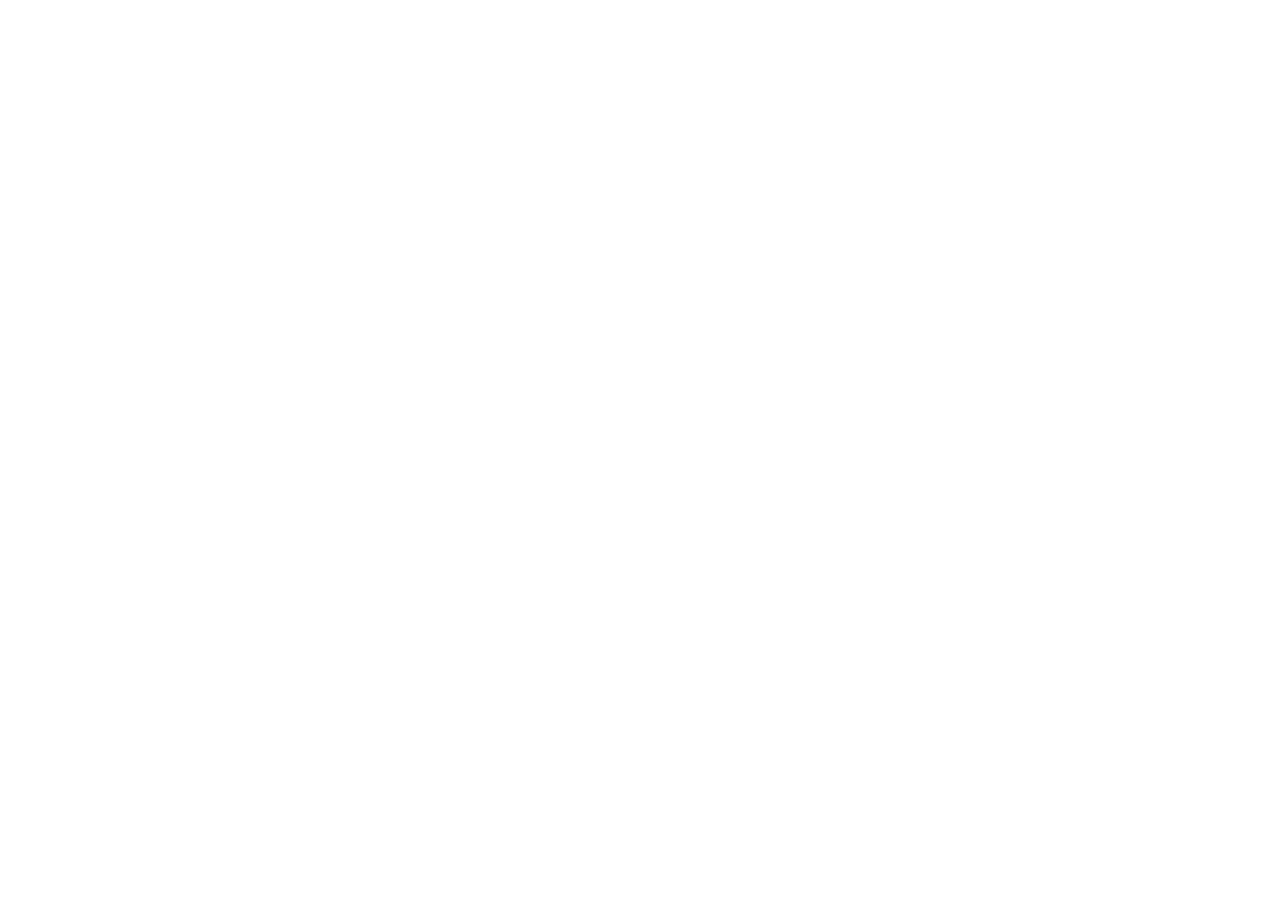
==== About.html @ 4e0a6ea7 "se creó la página de contactos" ====
<!DOCTYPE html>
<html lang="en">
<head>
    <meta charset="UTF-8">
    <meta name="viewport" content="width=device-width, initial-scale=1.0">
    <title></title>
    <link rel="stylesheet" href="Styles.css/About.css">
</head>
<body>
    <Nav></Nav>
    
    <Footer></Footer>
</body>
</html>
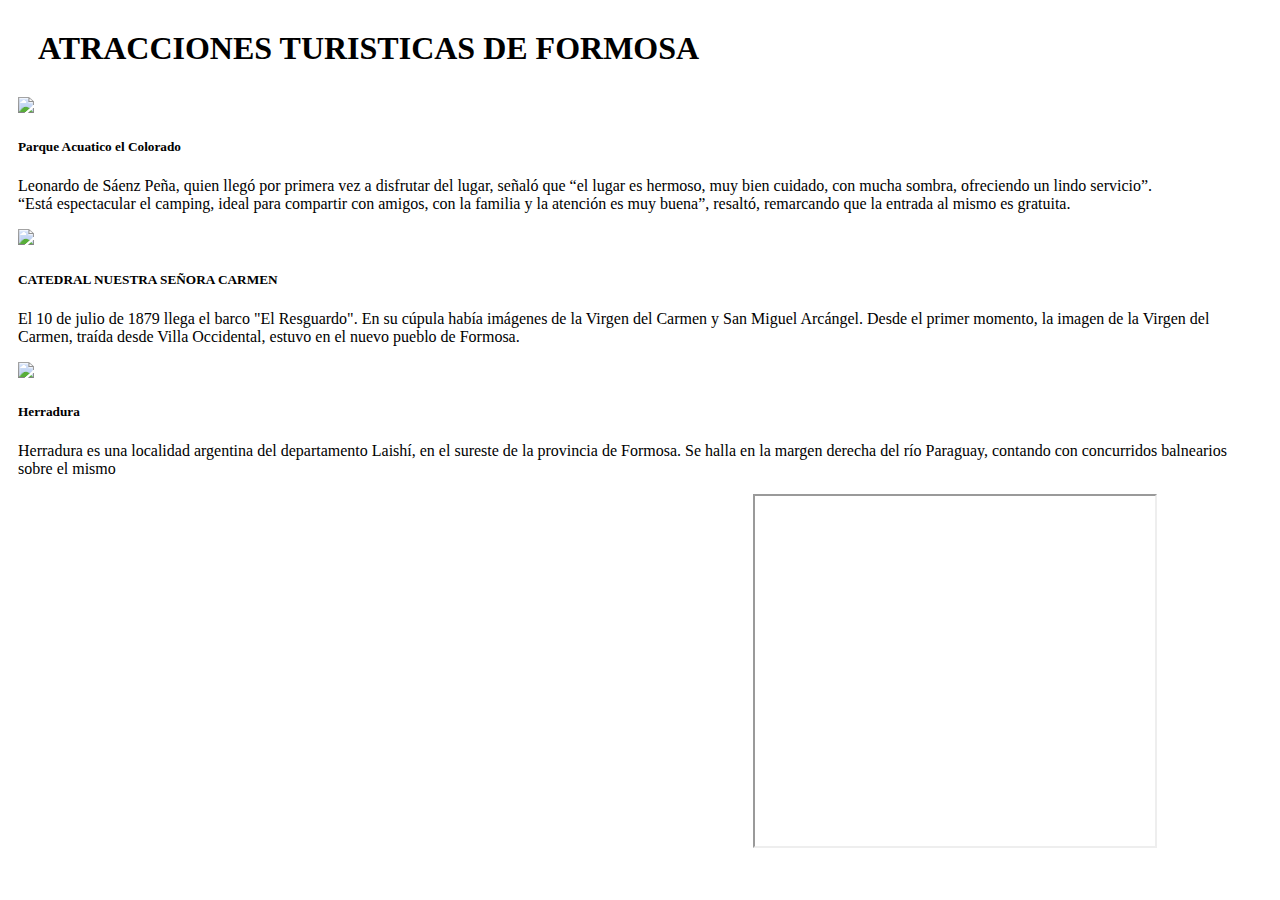
==== commit 955fc326: "se agrego una ubicacion y video" ====
--- a/About.html
+++ b/About.html
@@ -1,14 +1,109 @@
-<!DOCTYPE html>
+<!doctype html>
 <html lang="en">
-<head>
-    <meta charset="UTF-8">
-    <meta name="viewport" content="width=device-width, initial-scale=1.0">
-    <title></title>
-    <link rel="stylesheet" href="Styles.css/About.css">
-</head>
-<body>
-    <Nav></Nav>
-    
-    <Footer></Footer>
-</body>
-</html>+    <head>
+        <title>about</title>
+        
+        <meta charset="utf-8" />
+        <meta
+            name="viewport"
+            content="width=device-width, initial-scale=1, shrink-to-fit=no"
+        />
+
+        <!-- Bootstrap CSS v5.2.1 -->
+        <link
+            href="https://cdn.jsdelivr.net/npm/bootstrap@5.3.2/dist/css/bootstrap.min.css"
+            rel="stylesheet"
+            integrity="sha384-T3c6CoIi6uLrA9TneNEoa7RxnatzjcDSCmG1MXxSR1GAsXEV/Dwwykc2MPK8M2HN"
+            crossorigin="anonymous"
+            />
+            <!-- link style.css -->
+            <link rel="stylesheet" href="Styles/About.css">
+    </head>
+
+    <body>
+        <header>
+            <!-- place navbar here -->
+        </header>
+        <main>
+            <!-- se agregaron las cards -->
+            <div class="d-flex justify-content-center" style="margin: 30px;">
+                <h1> ATRACCIONES TURISTICAS DE FORMOSA</h1>
+            </div>
+            <div class="row row-cols-1 row-cols-md-3 g-4" style="margin: 10px;">
+                <div class="col">
+                  <div class="card h-100">
+                    <a href="https://www.facebook.com/people/Parque-Acu%C3%A1tico-El-Colorado-Formosa/100047169694772/?mibextid=ZbWKwL"> 
+                        <img src="assets/img/elColorado.jpg" height="200" class="card-img">
+                    </a>
+                    
+                    <div class="card-body">
+                      <h5 class="card-title">
+                        Parque Acuatico el Colorado
+                      </h5>
+                      <p class="card-text" >
+                        Leonardo de Sáenz Peña, quien llegó por primera vez a disfrutar del lugar, señaló que “el lugar es hermoso, muy bien cuidado, con mucha sombra, ofreciendo un lindo servicio”.
+                         <br> “Está espectacular el camping, ideal para compartir con amigos, con la  familia y la atención es muy buena”, resaltó, remarcando que la entrada al mismo es gratuita.
+                    </p>
+                    </div>
+                  </div>
+                </div>
+                <div class="col">
+                  <div class="card h-100">
+                    <a href="https://es.wikipedia.org/wiki/Catedral_de_Nuestra_Se%C3%B1ora_del_Carmen_(Formosa)">
+                        <img src="assets/img/catedralfsa.jpg" class="card-img" height="200">
+                    </a>
+                    
+                    <div class="card-body">
+                      <h5 class="card-title">
+                        CATEDRAL NUESTRA SEÑORA CARMEN
+                    </h5>
+                      <p class="card-text" >
+                        El 10 de julio de 1879 llega el barco "El Resguardo". En su cúpula había imágenes de la Virgen del Carmen y San Miguel Arcángel. Desde el primer momento, la imagen de la Virgen del Carmen, traída desde Villa Occidental, estuvo en el nuevo pueblo de Formosa.
+                    </p>
+                    </div>
+                  </div>
+                </div>
+                <div class="col">
+                  <div class="card h-100">
+                    <img src="assets/img/herra.jpg" class="card-img" height="200">
+                    <div class="card-body">
+                      <h5 class="card-title">
+                        Herradura
+                      </h5>
+                      <p class="card-text">Herradura es una localidad argentina del departamento Laishí, en el sureste de la provincia de Formosa. Se halla en la margen derecha del río Paraguay, contando con concurridos balnearios sobre el mismo</p>
+                    </div>
+                  </div>
+                </div>
+                
+              </div>
+              <!-- se agrego una ubicacion y video -->
+              <div class="conteiner">
+                <div class="video">
+                  <iframe  src="https://www.youtube.com/embed/sYY-AIAUyKM?si=aJzASmux_xX04ilm" title="YouTube video player" frameborder="0" allow="accelerometer; autoplay; clipboard-write; encrypted-media; gyroscope; picture-in-picture; web-share" referrerpolicy="strict-origin-when-cross-origin" height="350" width="400" allowfullscreen></iframe>
+              
+                </div>
+                <div class="ubicacion">
+                  
+                  <iframe src="https://www.google.com/maps/embed?pb=!1m18!1m12!1m3!1d57292.05614548787!2d-58.19496985000001!3d-26.172155949999997!2m3!1f0!2f0!3f0!3m2!1i1024!2i768!4f13.1!3m3!1m2!1s0x945ca5e488cf4f05%3A0xbcaebe65a1bae72!2sFormosa!5e0!3m2!1ses-419!2sar!4v1714394033600!5m2!1ses-419!2sar"   height="350" width="400" loading="lazy" referrerpolicy="no-referrer-when-downgrade"></iframe>
+                </div>
+              </div>
+
+
+        </main>
+        <footer>
+            <!-- place footer here -->
+        </footer>
+        <!-- Bootstrap JavaScript Libraries -->
+        <script
+            src="https://cdn.jsdelivr.net/npm/@popperjs/core@2.11.8/dist/umd/popper.min.js"
+            integrity="sha384-I7E8VVD/ismYTF4hNIPjVp/Zjvgyol6VFvRkX/vR+Vc4jQkC+hVqc2pM8ODewa9r"
+            crossorigin="anonymous"
+        ></script>
+
+        <script
+            src="https://cdn.jsdelivr.net/npm/bootstrap@5.3.2/dist/js/bootstrap.min.js"
+            integrity="sha384-BBtl+eGJRgqQAUMxJ7pMwbEyER4l1g+O15P+16Ep7Q9Q+zqX6gSbd85u4mG4QzX+"
+            crossorigin="anonymous"
+        ></script>
+    </body>
+</html>
--- a/Styles/About.css
+++ b/Styles/About.css
@@ -0,0 +1,6 @@
+.conteiner{
+display: flex;
+flex-direction: row;
+flex-wrap: wrap;
+justify-content: space-around;
+}
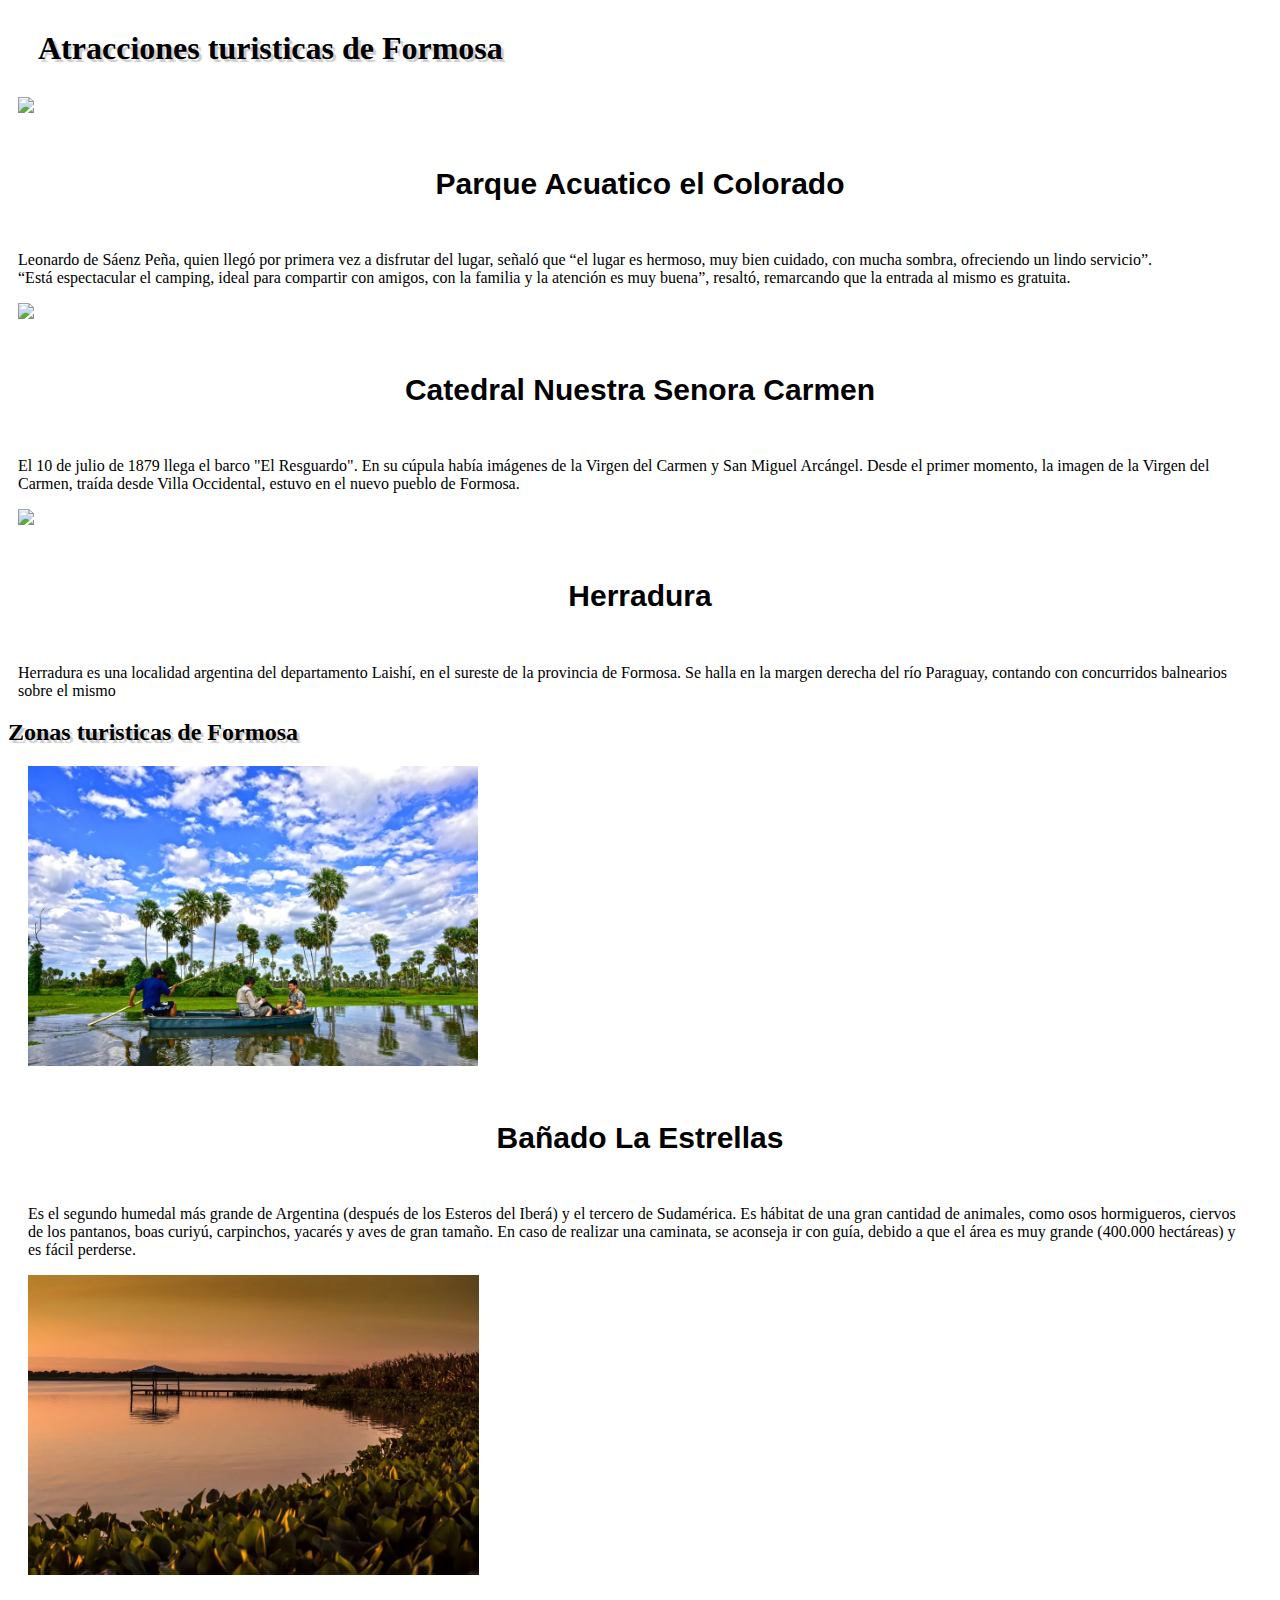
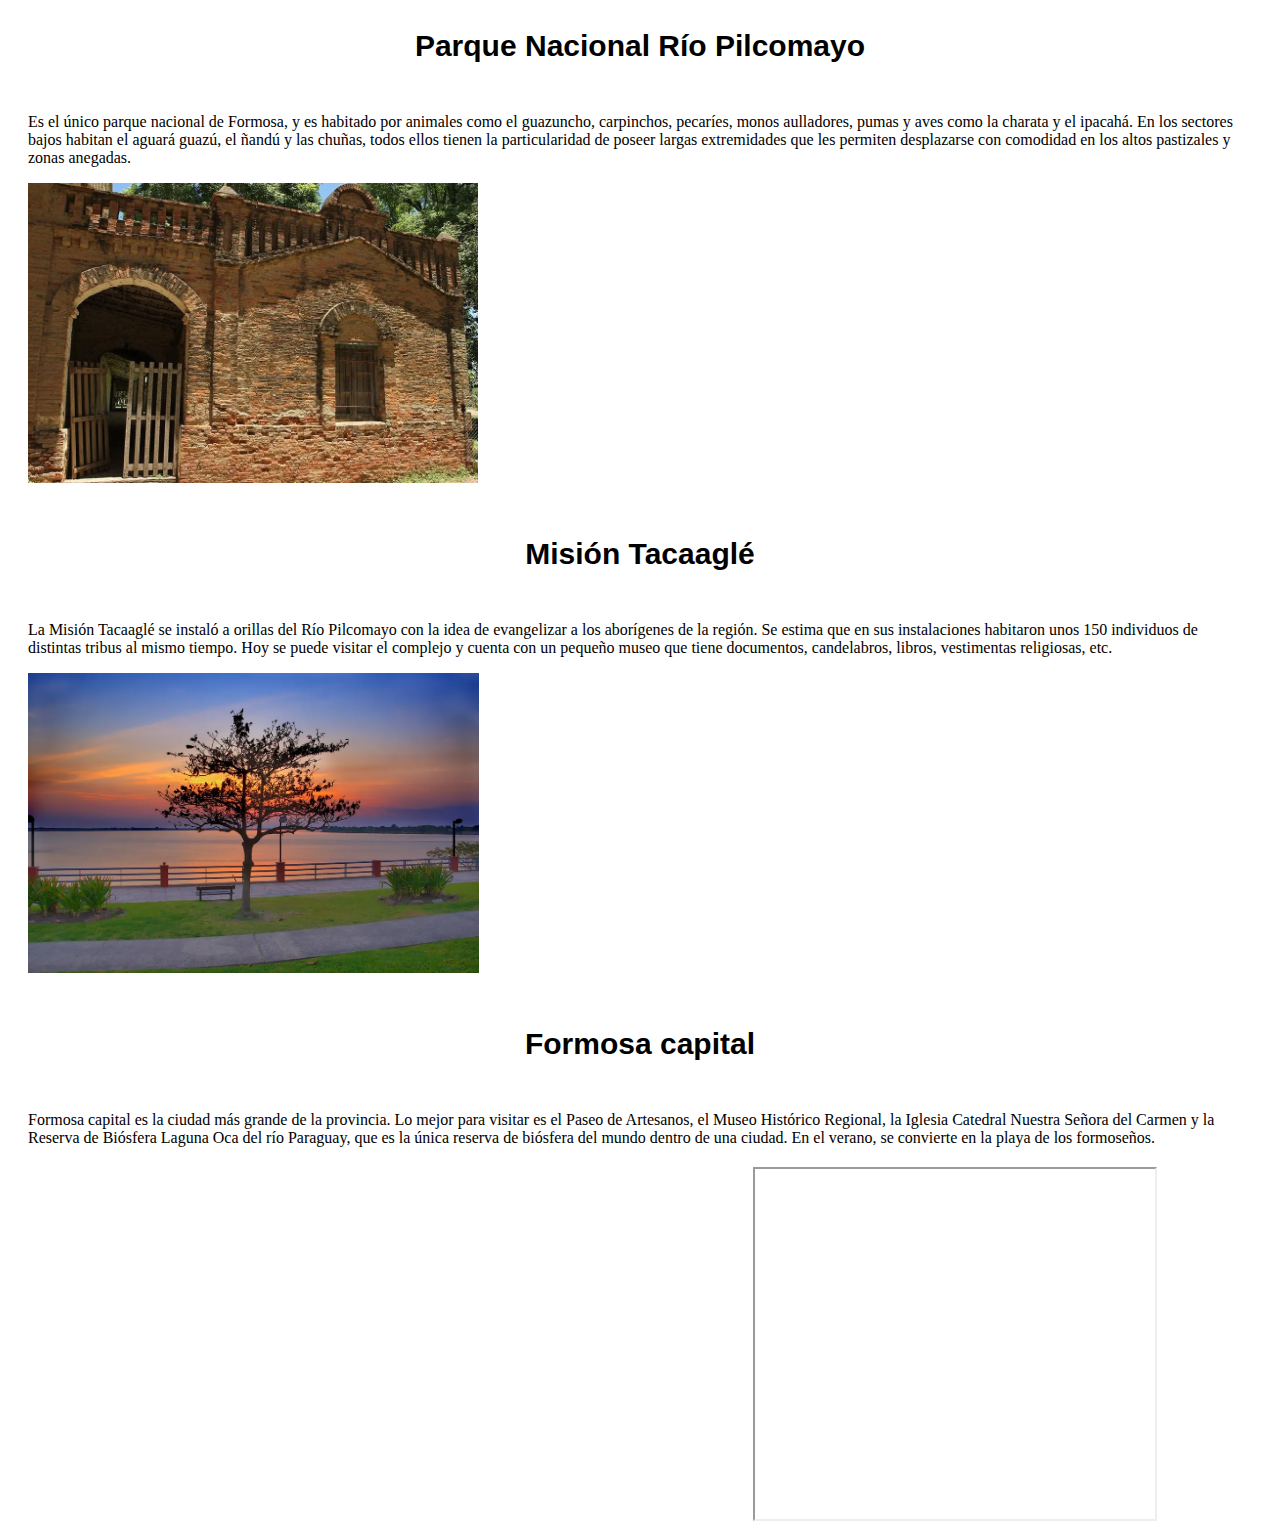
==== commit 3c744586: "se agregaron otro grupo de cards" ====
--- a/About.html
+++ b/About.html
@@ -27,14 +27,16 @@
         <main>
             <!-- se agregaron las cards -->
             <div class="d-flex justify-content-center" style="margin: 30px;">
-                <h1> ATRACCIONES TURISTICAS DE FORMOSA</h1>
+                <h1 class="titulo-prin"> 
+                  Atracciones turisticas de Formosa
+                </h1>
             </div>
             <div class="row row-cols-1 row-cols-md-3 g-4" style="margin: 10px;">
                 <div class="col">
                   <div class="card h-100">
-                    <a href="https://www.facebook.com/people/Parque-Acu%C3%A1tico-El-Colorado-Formosa/100047169694772/?mibextid=ZbWKwL"> 
+                    
                         <img src="assets/img/elColorado.jpg" height="200" class="card-img">
-                    </a>
+                    
                     
                     <div class="card-body">
                       <h5 class="card-title">
@@ -49,13 +51,13 @@
                 </div>
                 <div class="col">
                   <div class="card h-100">
-                    <a href="https://es.wikipedia.org/wiki/Catedral_de_Nuestra_Se%C3%B1ora_del_Carmen_(Formosa)">
+                    
                         <img src="assets/img/catedralfsa.jpg" class="card-img" height="200">
-                    </a>
+                    
                     
                     <div class="card-body">
                       <h5 class="card-title">
-                        CATEDRAL NUESTRA SEÑORA CARMEN
+                        Catedral Nuestra Senora Carmen
                     </h5>
                       <p class="card-text" >
                         El 10 de julio de 1879 llega el barco "El Resguardo". En su cúpula había imágenes de la Virgen del Carmen y San Miguel Arcángel. Desde el primer momento, la imagen de la Virgen del Carmen, traída desde Villa Occidental, estuvo en el nuevo pueblo de Formosa.
@@ -76,6 +78,54 @@
                 </div>
                 
               </div>
+              <!-- se agregan mas cards de un tema diferente -->
+              <div class="d-flex justify-content-center">
+                <h2 class="titulo-prin">
+                  Zonas turisticas de Formosa
+                </h2>
+              </div>
+              
+              <div class="row row-cols-1 row-cols-md-2 g-4" style="margin: 20px;">
+                <div class="col">
+                  <div class="card">
+                    <img src="assets/img/bañado-estrella.webp" class="card-img-top" height="300" >
+                    <div class="card-body">
+                      <h5 class="card-title">Bañado La Estrellas</h5>
+                      <p class="card-text">Es el segundo humedal más grande de Argentina (después de los Esteros del Iberá) y el tercero de Sudamérica. Es hábitat de una gran cantidad de animales, como osos hormigueros, ciervos de los pantanos, boas curiyú, carpinchos, yacarés y aves de gran tamaño. En caso de realizar una caminata, se aconseja ir con guía, debido a que el área es muy grande (400.000 hectáreas) y es fácil perderse.</p>
+                    </div>
+                  </div>
+                </div>
+                <div class="col">
+                  <div class="card">
+                    <img src="assets/img/pilcomayo.webp" class="card-img-top" height="300">
+                    <div class="card-body">
+                      <h5 class="card-title">
+                         Parque Nacional Río Pilcomayo
+                        </h5>
+                      <p class="card-text"> Es el único parque nacional de Formosa, y es habitado por animales como el guazuncho, carpinchos, pecaríes, monos aulladores, pumas y aves como la charata y el ipacahá. En los sectores bajos habitan el aguará guazú, el ñandú y las chuñas, todos ellos tienen la particularidad de poseer largas extremidades que les permiten desplazarse con comodidad en los altos pastizales y zonas anegadas.</p>
+                    </div>
+                  </div>
+                </div>
+                <div class="col">
+                  <div class="card">
+                    <img src="assets/img/mision.webp" class="card-img-top" height="300">
+                    <div class="card-body">
+                      <h5 class="card-title">Misión Tacaaglé</h5>
+                      <p class="card-text">La Misión Tacaaglé se instaló a orillas del Río Pilcomayo con la idea de evangelizar a los aborígenes de la región. Se estima que en sus instalaciones habitaron unos 150 individuos de distintas tribus al mismo tiempo. Hoy se puede visitar el complejo y cuenta con un pequeño museo que tiene documentos, candelabros, libros, vestimentas religiosas, etc.</p>
+                    </div>
+                  </div>
+                </div>
+                <div class="col">
+                  <div class="card">
+                    <img src="assets/img/formosaCap.webp" class="card-img-top" height="300">
+                    <div class="card-body">
+                      <h5 class="card-title">Formosa capital</h5>
+                      <p class="card-text">Formosa capital es la ciudad más grande de la provincia.  Lo mejor para visitar es el Paseo de Artesanos, el Museo Histórico Regional, la Iglesia Catedral Nuestra Señora del Carmen y la Reserva de Biósfera Laguna Oca del río Paraguay, que es la única reserva de biósfera del mundo dentro de una ciudad. En el verano, se convierte en la playa de los formoseños.</p>
+                    </div>
+                  </div>
+                </div>
+              </div>
+
               <!-- se agrego una ubicacion y video -->
               <div class="conteiner">
                 <div class="video">
--- a/Styles/About.css
+++ b/Styles/About.css
@@ -4,3 +4,14 @@
 flex-wrap: wrap;
 justify-content: space-around;
 }
+.titulo-prin {
+    text-shadow:  3px 3px 1px rgba(0,0,0,0.2);
+
+}
+.card-title{
+    display: flex;
+    font-family: Arial, Helvetica, sans-serif;
+    justify-content:center ;
+    font-size: 30px;
+    
+}